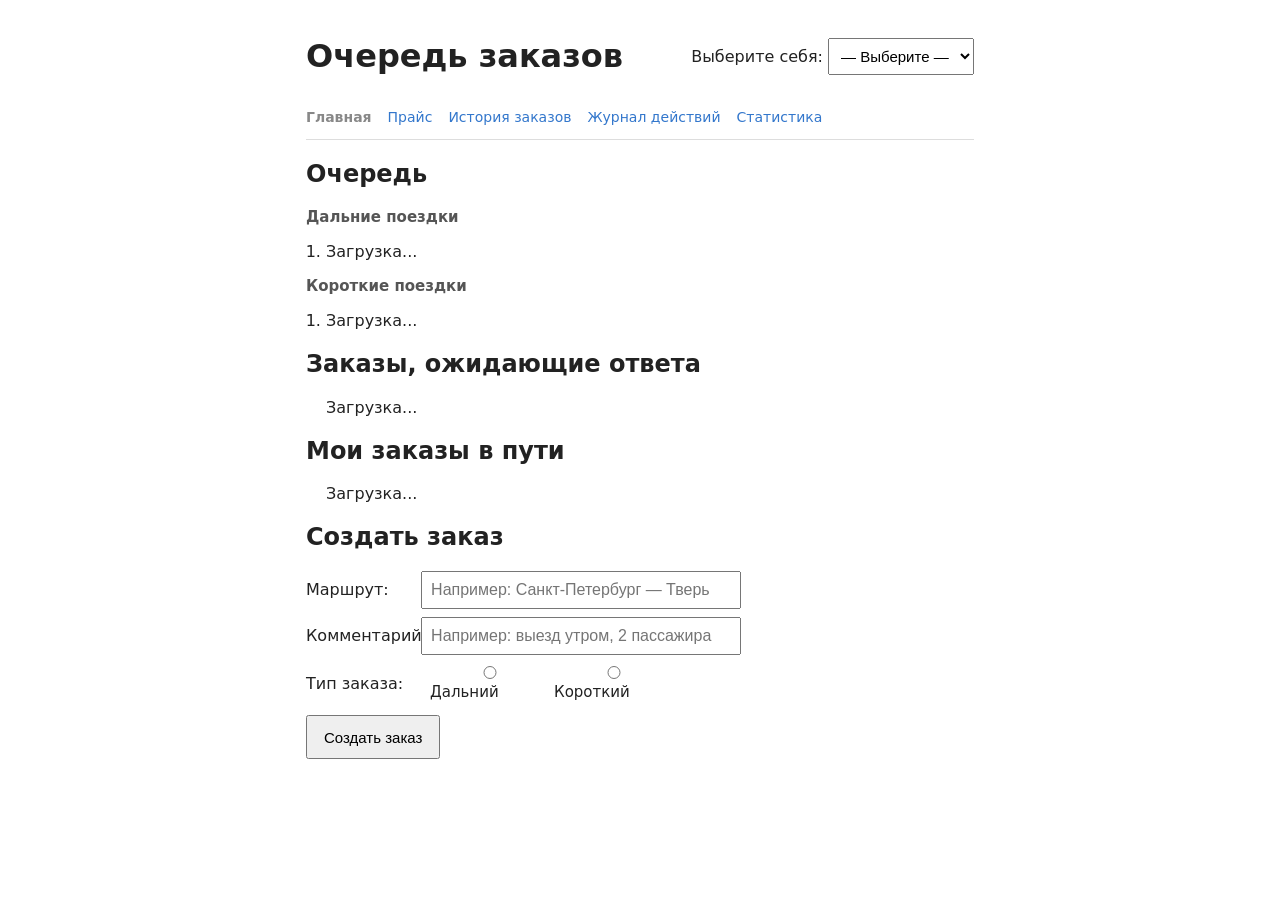
==== static/index.html @ 30c2044c "Вторая очередь для коротких поездок (наряду с дальними) QueuePosition теперь уникальна по паре (user" ====
<!DOCTYPE html>
<html lang="ru">
<head>
    <meta charset="UTF-8">
    <meta name="viewport" content="width=device-width, initial-scale=1">
    <title>Очередь заказов</title>
    <link rel="icon" type="image/png" href="/static/favicon-32x32.png">
    <link rel="stylesheet" href="/static/css/style.css">
</head>
<body>
    <header>
        <h1>Очередь заказов</h1>

        <div class="user-selector">
            <label for="current-user">Выберите себя:</label>
            <select id="current-user">
                <option value="">— Выберите —</option>
            </select>
        </div>
    </header>

    <nav id="site-nav" class="site-nav"></nav>

    <main>
        <section id="queue-section">
            <h2>Очередь</h2>
            <div class="queue-group">
                <h3>Дальние поездки</h3>
                <ol id="queue-list-long">
                    <li>Загрузка...</li>
                </ol>
            </div>
            <div class="queue-group">
                <h3>Короткие поездки</h3>
                <ol id="queue-list-short">
                    <li>Загрузка...</li>
                </ol>
            </div>
        </section>

        <section id="pending-section">
            <h2>Заказы, ожидающие ответа</h2>
            <ul id="pending-list">
                <li>Загрузка...</li>
            </ul>
        </section>

        <section id="my-orders-section">
            <h2>Мои заказы в пути</h2>
            <ul id="my-orders-list">
                <li>Загрузка...</li>
            </ul>
        </section>

        <section id="create-order-section">
            <h2>Создать заказ</h2>

            <form id="create-order-form">
                <div>
                    <label for="route">Маршрут:</label>
                    <input
                        type="text"
                        id="route"
                        name="route"
                        placeholder="Например: Санкт-Петербург — Тверь"
                    >
                    <span id="route-latin-warning" class="hint-warning" hidden>
                        Проверьте раскладку — маршрут латиницей
                    </span>
                </div>

                <div>
                    <label for="comment">Комментарий:</label>
                    <input
                        type="text"
                        id="comment"
                        name="comment"
                        placeholder="Например: выезд утром, 2 пассажира"
                    >
                </div>

                <div class="order-type-field">
                    <span class="order-type-label">Тип заказа:</span>
                    <label class="radio-label">
                        <input type="radio" name="queue_type" value="long" required>
                        Дальний
                    </label>
                    <label class="radio-label">
                        <input type="radio" name="queue_type" value="short" required>
                        Короткий
                    </label>
                </div>

                <button type="submit">Создать заказ</button>
            </form>

            <p id="create-order-status"></p>
        </section>
    </main>

    <script src="/static/js/nav.js"></script>
    <script src="/static/js/dashboard.js"></script>
</body>
</html>
---- static/css/style.css ----
* {
    box-sizing: border-box;
}

body {
    font-family: system-ui, sans-serif;
    max-width: 700px;
    margin: 0 auto;
    padding: 16px;
    color: #222;
}

header {
    display: flex;
    flex-wrap: wrap;
    justify-content: space-between;
    align-items: center;
    gap: 8px 16px;
    margin-bottom: 12px;
}

.site-nav {
    display: flex;
    flex-wrap: nowrap;
    align-items: center;
    gap: 16px;
    overflow-x: auto;
    padding-bottom: 14px;
    margin-bottom: 20px;
    border-bottom: 1px solid #ddd;
    font-size: 14px;
}

.site-nav a,
.site-nav-current {
    white-space: nowrap;
    text-decoration: none;
    color: #37c;
}

.site-nav-current {
    color: #888;
    font-weight: 600;
}

.user-selector select {
    padding: 8px;
    font-size: 15px;
    max-width: 100%;
}

#queue-list-long,
#queue-list-short,
#pending-list,
#my-orders-list {
    padding-left: 20px;
}

.queue-group {
    margin-bottom: 16px;
}

.queue-group h3 {
    font-size: 15px;
    color: #555;
    margin-bottom: 4px;
}

#queue-list-long li.current-user,
#queue-list-short li.current-user {
    font-weight: bold;
    color: #0a7;
}

.type-tag {
    display: inline-block;
    padding: 2px 8px;
    border-radius: 10px;
    font-size: 12px;
    font-weight: 600;
    white-space: nowrap;
}

.type-tag-long {
    background: #e0ecfb;
    border: 1px solid #37c;
    color: #37c;
}

.type-tag-short {
    background: #fdf0d5;
    border: 1px solid #c90;
    color: #c90;
}

#pending-list li,
#my-orders-list li {
    display: flex;
    flex-direction: column;
    align-items: flex-start;
    gap: 6px;
    margin-bottom: 10px;
}

#create-order-section form div {
    margin-bottom: 8px;
}

#create-order-section label {
    display: inline-block;
    width: 110px;
}

#create-order-section input {
    padding: 8px;
    width: 100%;
    max-width: 320px;
    font-size: 16px;
}

#create-order-section button {
    padding: 10px 16px;
    margin-top: 4px;
    min-height: 44px;
    font-size: 15px;
}

.order-type-field {
    display: flex;
    flex-wrap: wrap;
    align-items: center;
    gap: 6px 14px;
}

.order-type-label {
    display: inline-block;
    width: 110px;
}

.radio-label {
    display: inline-flex;
    align-items: center;
    gap: 6px;
    min-height: 40px;
    width: auto;
    font-size: 15px;
    cursor: pointer;
}

#create-order-status {
    font-size: 14px;
    color: #0a7;
}

#create-order-status.error {
    color: #c33;
}

.hint-warning {
    display: block;
    font-size: 13px;
    color: #a60;
    margin-top: 2px;
}

.hint-warning[hidden] {
    display: none;
}

.order-actions {
    display: flex;
    flex-wrap: wrap;
    gap: 8px;
}

.order-actions button {
    margin: 0;
    padding: 8px 14px;
    min-height: 40px;
    cursor: pointer;
    font-size: 14px;
}

.order-actions .btn-accept {
    background: #d7f5e6;
    border: 1px solid #0a7;
}

.order-actions .btn-decline {
    background: #fbe0e0;
    border: 1px solid #c33;
}

.order-actions .btn-complete {
    background: #e0ecfb;
    border: 1px solid #37c;
}

.order-actions .btn-cancel {
    background: #f3f3f3;
    border: 1px solid #888;
    color: #555;
}

.order-actions .btn-self-assign {
    background: #fdf0d5;
    border: 1px solid #c90;
}

#filters-section {
    display: flex;
    flex-wrap: wrap;
    align-items: center;
    gap: 10px 12px;
    margin-bottom: 16px;
}

#filters-section select {
    padding: 6px 8px;
    font-size: 14px;
}

#filters-section button {
    padding: 8px 14px;
    min-height: 40px;
    cursor: pointer;
}

.table-scroll {
    width: 100%;
    overflow-x: auto;
    -webkit-overflow-scrolling: touch;
}

#history-table {
    width: 100%;
    min-width: 640px;
    border-collapse: collapse;
}

@media (max-width: 640px) {
    .table-scroll {
        overflow-x: visible;
    }

    #history-table {
        min-width: 0;
    }

    #history-table thead {
        display: none;
    }

    #history-table, #history-table tbody, #history-table tr, #history-table td {
        display: block;
        width: 100%;
    }

    #history-table tr {
        border: 1px solid #ddd;
        border-radius: 8px;
        padding: 4px 10px;
        margin-bottom: 10px;
    }

    #history-table tr.empty-row {
        border: none;
        padding: 0;
    }

    #history-table td {
        display: flex;
        justify-content: space-between;
        align-items: center;
        gap: 12px;
        padding: 8px 0;
        border-bottom: 1px solid #f0f0f0;
        text-align: right;
    }

    #history-table td:last-child {
        border-bottom: none;
    }

    #history-table td::before {
        content: attr(data-label);
        font-weight: 600;
        text-align: left;
        color: #555;
    }

    #history-table tr.empty-row td {
        justify-content: center;
        text-align: center;
    }

    #history-table tr.empty-row td::before {
        content: none;
    }
}

#history-table th,
#history-table td {
    text-align: left;
    padding: 6px 10px;
    border-bottom: 1px solid #eee;
    font-size: 14px;
}

#history-table th {
    border-bottom: 2px solid #ccc;
}

.price-search-wrap {
    margin-bottom: 8px;
}

#price-search {
    width: 100%;
    padding: 10px 12px;
    font-size: 16px;
    border: 1px solid #ccc;
    border-radius: 6px;
}

.price-section {
    margin-bottom: 28px;
}

.price-section h2 {
    font-size: 17px;
    margin-bottom: 6px;
}

.price-section .price-note {
    font-size: 13px;
    color: #666;
    margin-top: -4px;
    margin-bottom: 10px;
}

.price-list {
    list-style: none;
    padding: 0;
    margin: 0 0 10px 0;
}

.price-list li {
    padding: 7px 2px;
    border-bottom: 1px solid #f0f0f0;
    font-size: 14px;
}

.price-row {
    display: flex;
    align-items: center;
    gap: 10px;
}

.price-name {
    flex: 1;
    min-width: 0;
    overflow: hidden;
    text-overflow: ellipsis;
    white-space: nowrap;
}

.price-value {
    flex-shrink: 0;
    font-weight: 600;
    white-space: nowrap;
    color: #333;
}

.price-pending .price-value {
    font-weight: 400;
    font-style: italic;
    color: #999;
}

.price-icon-actions {
    flex-shrink: 0;
    display: flex;
    gap: 2px;
}

.icon-btn {
    display: inline-flex;
    align-items: center;
    justify-content: center;
    width: 32px;
    height: 32px;
    padding: 0;
    border: none;
    background: transparent;
    border-radius: 6px;
    cursor: pointer;
}

.icon-btn svg {
    width: 18px;
    height: 18px;
}

.icon-edit {
    color: #37c;
}

.icon-edit:hover {
    background: #e0ecfb;
}

.icon-delete {
    color: #c33;
}

.icon-delete:hover {
    background: #fbe0e0;
}

.price-list .order-actions {
    margin-top: 4px;
}

.price-row-editing {
    flex-wrap: wrap;
}

.price-edit-input {
    flex: 1;
    min-width: 100px;
    padding: 6px 8px;
    font-size: 16px;
    border: 1px solid #ccc;
    border-radius: 4px;
}

.price-add-form {
    display: flex;
    flex-wrap: wrap;
    gap: 8px;
    margin-top: 10px;
}

.price-add-form .price-add-name {
    flex: 2;
    min-width: 140px;
}

.price-add-form .price-add-price {
    flex: 1;
    min-width: 100px;
}

.price-add-form input {
    padding: 8px;
    font-size: 16px;
    border: 1px solid #ccc;
    border-radius: 4px;
}

.price-add-form button {
    padding: 8px 16px;
    min-height: 40px;
    cursor: pointer;
}

.price-log {
    margin-top: 24px;
    font-size: 13px;
}

.price-log summary {
    cursor: pointer;
    font-weight: 600;
    padding: 8px 0;
}

.price-log-list {
    list-style: none;
    padding: 0;
    margin: 8px 0 0 0;
}

.price-log-list li {
    padding: 6px 0;
    border-bottom: 1px solid #f0f0f0;
    color: #555;
}

.activity-list {
    list-style: none;
    padding: 0;
    margin: 0;
    font-size: 14px;
}

.activity-list li {
    padding: 8px 0;
    border-bottom: 1px solid #f0f0f0;
    color: #333;
}

#overview-list {
    list-style: none;
    padding: 0;
    margin: 0 0 24px 0;
    font-size: 14px;
}

#overview-list li {
    padding: 8px 0;
    border-bottom: 1px solid #f0f0f0;
    color: #333;
}

#driver-stats-table {
    width: 100%;
    min-width: 480px;
    border-collapse: collapse;
}

@media (max-width: 640px) {
    #driver-stats-table {
        min-width: 0;
    }

    #driver-stats-table thead {
        display: none;
    }

    #driver-stats-table, #driver-stats-table tbody, #driver-stats-table tr, #driver-stats-table td {
        display: block;
        width: 100%;
    }

    #driver-stats-table tr {
        border: 1px solid #ddd;
        border-radius: 8px;
        padding: 4px 10px;
        margin-bottom: 10px;
    }

    #driver-stats-table tr.empty-row {
        border: none;
        padding: 0;
    }

    #driver-stats-table td {
        display: flex;
        justify-content: space-between;
        align-items: center;
        gap: 12px;
        padding: 8px 0;
        border-bottom: 1px solid #f0f0f0;
        text-align: right;
    }

    #driver-stats-table td:last-child {
        border-bottom: none;
    }

    #driver-stats-table td::before {
        content: attr(data-label);
        font-weight: 600;
        text-align: left;
        color: #555;
    }

    #driver-stats-table tr.empty-row td {
        justify-content: center;
        text-align: center;
    }

    #driver-stats-table tr.empty-row td::before {
        content: none;
    }
}

#driver-stats-table th,
#driver-stats-table td {
    text-align: left;
    padding: 6px 10px;
    border-bottom: 1px solid #eee;
    font-size: 14px;
}

#driver-stats-table th {
    border-bottom: 2px solid #ccc;
}
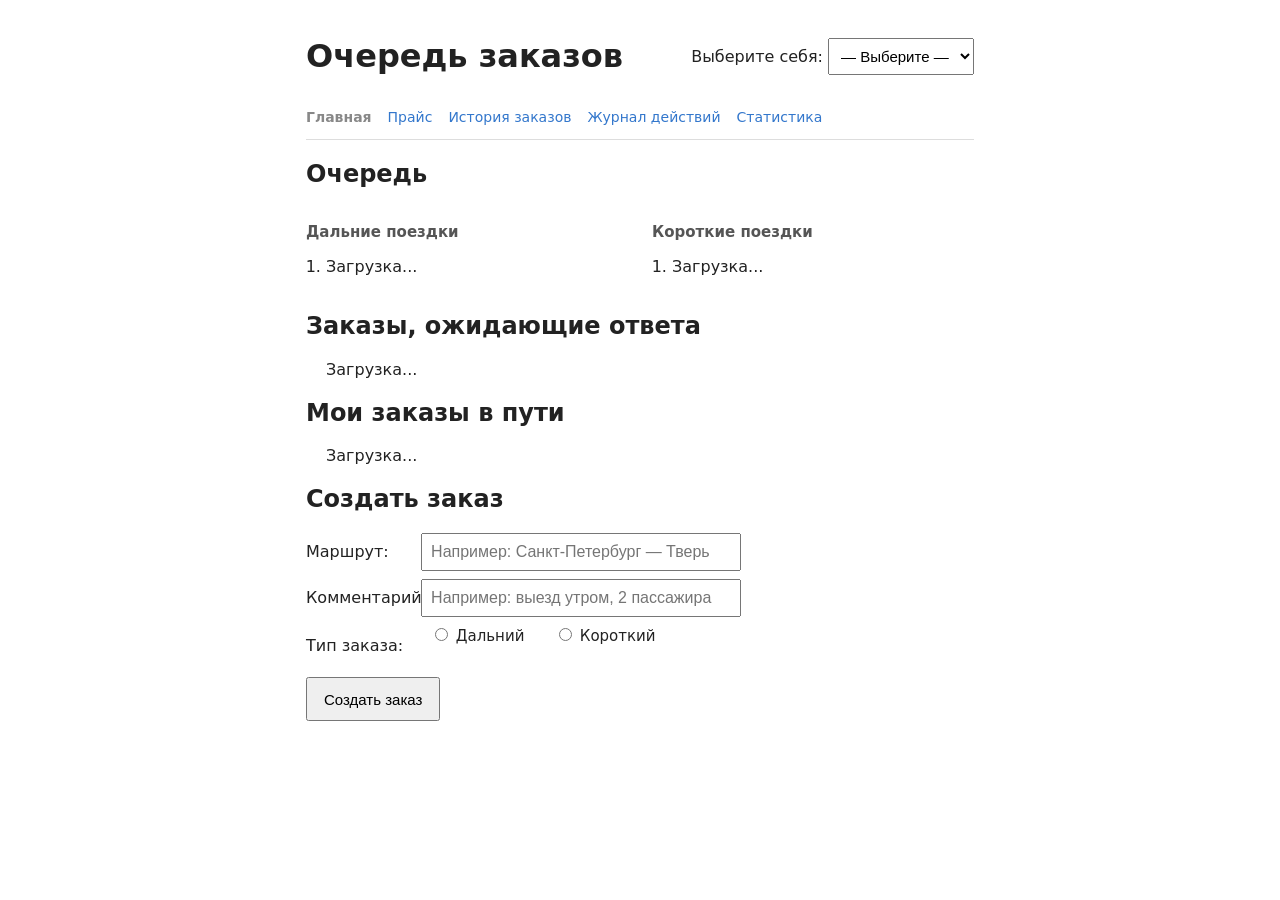
==== commit 58697569: "Фикс вёрстки: очереди в колонку, радиокнопки типа заказа Блоки «Дальние поездки»/«Короткие поездки» " ====
--- a/static/index.html
+++ b/static/index.html
@@ -24,17 +24,19 @@
     <main>
         <section id="queue-section">
             <h2>Очередь</h2>
-            <div class="queue-group">
-                <h3>Дальние поездки</h3>
-                <ol id="queue-list-long">
-                    <li>Загрузка...</li>
-                </ol>
-            </div>
-            <div class="queue-group">
-                <h3>Короткие поездки</h3>
-                <ol id="queue-list-short">
-                    <li>Загрузка...</li>
-                </ol>
+            <div class="queue-columns">
+                <div class="queue-group">
+                    <h3>Дальние поездки</h3>
+                    <ol id="queue-list-long">
+                        <li>Загрузка...</li>
+                    </ol>
+                </div>
+                <div class="queue-group">
+                    <h3>Короткие поездки</h3>
+                    <ol id="queue-list-short">
+                        <li>Загрузка...</li>
+                    </ol>
+                </div>
             </div>
         </section>
 
--- a/static/css/style.css
+++ b/static/css/style.css
@@ -56,8 +56,22 @@
     padding-left: 20px;
 }
 
+.queue-columns {
+    display: flex;
+    gap: 24px;
+    margin-bottom: 8px;
+}
+
 .queue-group {
-    margin-bottom: 16px;
+    flex: 1;
+    min-width: 0;
+}
+
+@media (max-width: 640px) {
+    .queue-columns {
+        flex-direction: column;
+        gap: 16px;
+    }
 }
 
 .queue-group h3 {
@@ -111,7 +125,7 @@
     width: 110px;
 }
 
-#create-order-section input {
+#create-order-section input[type="text"] {
     padding: 8px;
     width: 100%;
     max-width: 320px;
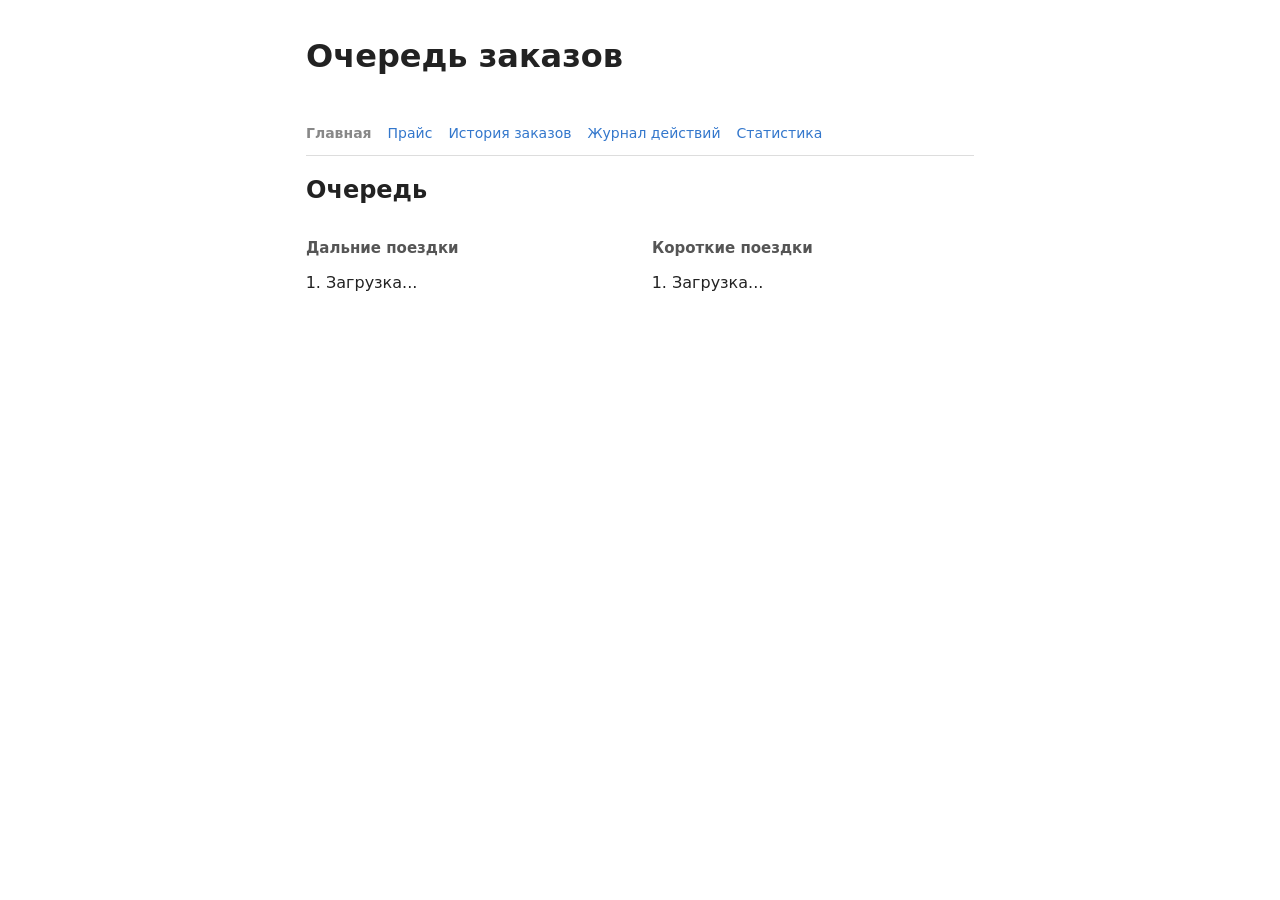
==== commit d433cc25: "Вход через VK ID: сессия, самопривязка аккаунта (Шаг 25) Заменяет ручной выбор себя из списка (local" ====
--- a/static/index.html
+++ b/static/index.html
@@ -10,14 +10,9 @@
 <body>
     <header>
         <h1>Очередь заказов</h1>
+    </header>
 
-        <div class="user-selector">
-            <label for="current-user">Выберите себя:</label>
-            <select id="current-user">
-                <option value="">— Выберите —</option>
-            </select>
-        </div>
-    </header>
+    <div id="site-user" class="site-user"></div>
 
     <nav id="site-nav" class="site-nav"></nav>
 
@@ -40,67 +35,72 @@
             </div>
         </section>
 
-        <section id="pending-section">
-            <h2>Заказы, ожидающие ответа</h2>
-            <ul id="pending-list">
-                <li>Загрузка...</li>
-            </ul>
-        </section>
+        <p id="login-prompt" hidden>Войдите через VK, чтобы видеть и создавать заказы.</p>
 
-        <section id="my-orders-section">
-            <h2>Мои заказы в пути</h2>
-            <ul id="my-orders-list">
-                <li>Загрузка...</li>
-            </ul>
-        </section>
+        <div id="auth-gated" hidden>
+            <section id="pending-section">
+                <h2>Заказы, ожидающие ответа</h2>
+                <ul id="pending-list">
+                    <li>Загрузка...</li>
+                </ul>
+            </section>
 
-        <section id="create-order-section">
-            <h2>Создать заказ</h2>
+            <section id="my-orders-section">
+                <h2>Мои заказы в пути</h2>
+                <ul id="my-orders-list">
+                    <li>Загрузка...</li>
+                </ul>
+            </section>
 
-            <form id="create-order-form">
-                <div>
-                    <label for="route">Маршрут:</label>
-                    <input
-                        type="text"
-                        id="route"
-                        name="route"
-                        placeholder="Например: Санкт-Петербург — Тверь"
-                    >
-                    <span id="route-latin-warning" class="hint-warning" hidden>
-                        Проверьте раскладку — маршрут латиницей
-                    </span>
-                </div>
+            <section id="create-order-section">
+                <h2>Создать заказ</h2>
 
-                <div>
-                    <label for="comment">Комментарий:</label>
-                    <input
-                        type="text"
-                        id="comment"
-                        name="comment"
-                        placeholder="Например: выезд утром, 2 пассажира"
-                    >
-                </div>
+                <form id="create-order-form">
+                    <div>
+                        <label for="route">Маршрут:</label>
+                        <input
+                            type="text"
+                            id="route"
+                            name="route"
+                            placeholder="Например: Санкт-Петербург — Тверь"
+                        >
+                        <span id="route-latin-warning" class="hint-warning" hidden>
+                            Проверьте раскладку — маршрут латиницей
+                        </span>
+                    </div>
 
-                <div class="order-type-field">
-                    <span class="order-type-label">Тип заказа:</span>
-                    <label class="radio-label">
-                        <input type="radio" name="queue_type" value="long" required>
-                        Дальний
-                    </label>
-                    <label class="radio-label">
-                        <input type="radio" name="queue_type" value="short" required>
-                        Короткий
-                    </label>
-                </div>
+                    <div>
+                        <label for="comment">Комментарий:</label>
+                        <input
+                            type="text"
+                            id="comment"
+                            name="comment"
+                            placeholder="Например: выезд утром, 2 пассажира"
+                        >
+                    </div>
 
-                <button type="submit">Создать заказ</button>
-            </form>
+                    <div class="order-type-field">
+                        <span class="order-type-label">Тип заказа:</span>
+                        <label class="radio-label">
+                            <input type="radio" name="queue_type" value="long" required>
+                            Дальний
+                        </label>
+                        <label class="radio-label">
+                            <input type="radio" name="queue_type" value="short" required>
+                            Короткий
+                        </label>
+                    </div>
 
-            <p id="create-order-status"></p>
-        </section>
+                    <button type="submit">Создать заказ</button>
+                </form>
+
+                <p id="create-order-status"></p>
+            </section>
+        </div>
     </main>
 
     <script src="/static/js/nav.js"></script>
+    <script src="/static/js/session.js"></script>
     <script src="/static/js/dashboard.js"></script>
 </body>
 </html>
--- a/static/css/style.css
+++ b/static/css/style.css
@@ -43,10 +43,72 @@
     font-weight: 600;
 }
 
-.user-selector select {
-    padding: 8px;
+.site-user {
+    display: flex;
+    align-items: center;
+    flex-wrap: wrap;
+    gap: 10px;
+    margin-bottom: 16px;
+    font-size: 14px;
+}
+
+.site-user-name {
+    color: #333;
+}
+
+.btn-vk-login,
+.btn-logout {
+    display: inline-flex;
+    align-items: center;
+    min-height: 40px;
+    padding: 6px 14px;
+    font-size: 14px;
+    text-decoration: none;
+    border-radius: 6px;
+    cursor: pointer;
+}
+
+.btn-vk-login {
+    background: #37c;
+    color: #fff;
+    border: 1px solid #37c;
+}
+
+.btn-logout {
+    background: #f3f3f3;
+    border: 1px solid #888;
+    color: #555;
+}
+
+#login-prompt {
+    color: #666;
+    font-size: 14px;
+}
+
+/* static/link-account.html — экран самопривязки VK-аккаунта */
+#link-candidates-list {
+    list-style: none;
+    padding: 0;
+    margin: 16px 0 0 0;
+}
+
+#link-candidates-list li {
+    display: flex;
+    justify-content: space-between;
+    align-items: center;
+    gap: 12px;
+    padding: 10px 0;
+    border-bottom: 1px solid #f0f0f0;
     font-size: 15px;
-    max-width: 100%;
+}
+
+#link-candidates-list button {
+    padding: 8px 16px;
+    min-height: 40px;
+    background: #d7f5e6;
+    border: 1px solid #0a7;
+    border-radius: 4px;
+    cursor: pointer;
 }
 
 #queue-list-long,
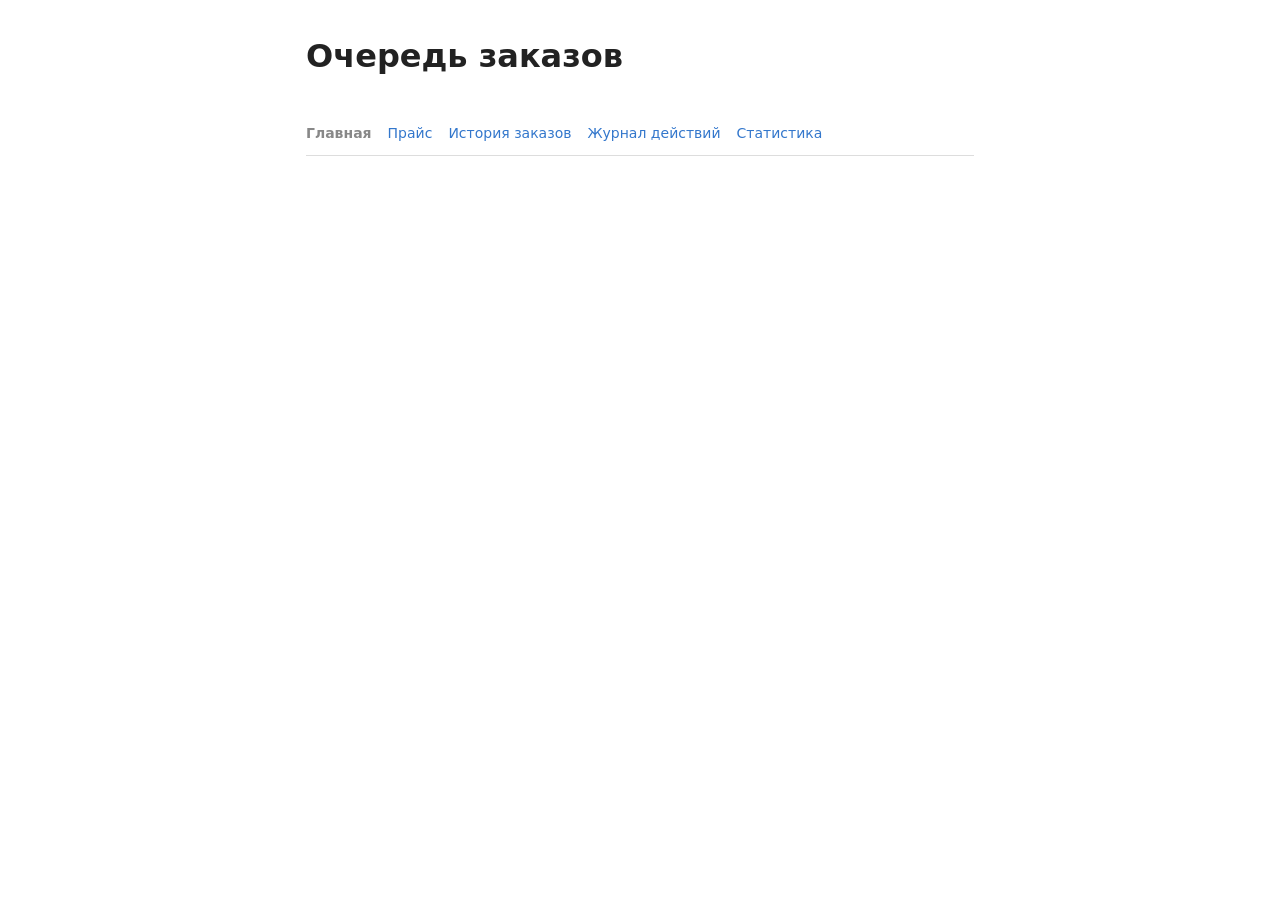
==== commit 6bd98935: "Дэшборд: без входа через VK не виден вообще никакой контент Очередь заказов больше не показывается в" ====
--- a/static/index.html
+++ b/static/index.html
@@ -17,27 +17,30 @@
     <nav id="site-nav" class="site-nav"></nav>
 
     <main>
-        <section id="queue-section">
-            <h2>Очередь</h2>
-            <div class="queue-columns">
-                <div class="queue-group">
-                    <h3>Дальние поездки</h3>
-                    <ol id="queue-list-long">
-                        <li>Загрузка...</li>
-                    </ol>
-                </div>
-                <div class="queue-group">
-                    <h3>Короткие поездки</h3>
-                    <ol id="queue-list-short">
-                        <li>Загрузка...</li>
-                    </ol>
-                </div>
-            </div>
-        </section>
-
-        <p id="login-prompt" hidden>Войдите через VK, чтобы видеть и создавать заказы.</p>
+        <div id="login-prompt" class="login-prompt" hidden>
+            <p>Войдите через VK, чтобы видеть очередь и заказы.</p>
+            <a href="/auth/vk/login" class="btn-vk-login btn-vk-login-large">Войти через VK</a>
+        </div>
 
         <div id="auth-gated" hidden>
+            <section id="queue-section">
+                <h2>Очередь</h2>
+                <div class="queue-columns">
+                    <div class="queue-group">
+                        <h3>Дальние поездки</h3>
+                        <ol id="queue-list-long">
+                            <li>Загрузка...</li>
+                        </ol>
+                    </div>
+                    <div class="queue-group">
+                        <h3>Короткие поездки</h3>
+                        <ol id="queue-list-short">
+                            <li>Загрузка...</li>
+                        </ol>
+                    </div>
+                </div>
+            </section>
+
             <section id="pending-section">
                 <h2>Заказы, ожидающие ответа</h2>
                 <ul id="pending-list">
--- a/static/css/style.css
+++ b/static/css/style.css
@@ -80,9 +80,21 @@
     color: #555;
 }
 
-#login-prompt {
+.login-prompt {
+    text-align: center;
+    padding: 48px 16px;
     color: #666;
-    font-size: 14px;
+}
+
+.login-prompt p {
+    margin-bottom: 16px;
+    font-size: 15px;
+}
+
+.btn-vk-login-large {
+    min-height: 44px;
+    padding: 12px 24px;
+    font-size: 16px;
 }
 
 /* static/link-account.html — экран самопривязки VK-аккаунта */
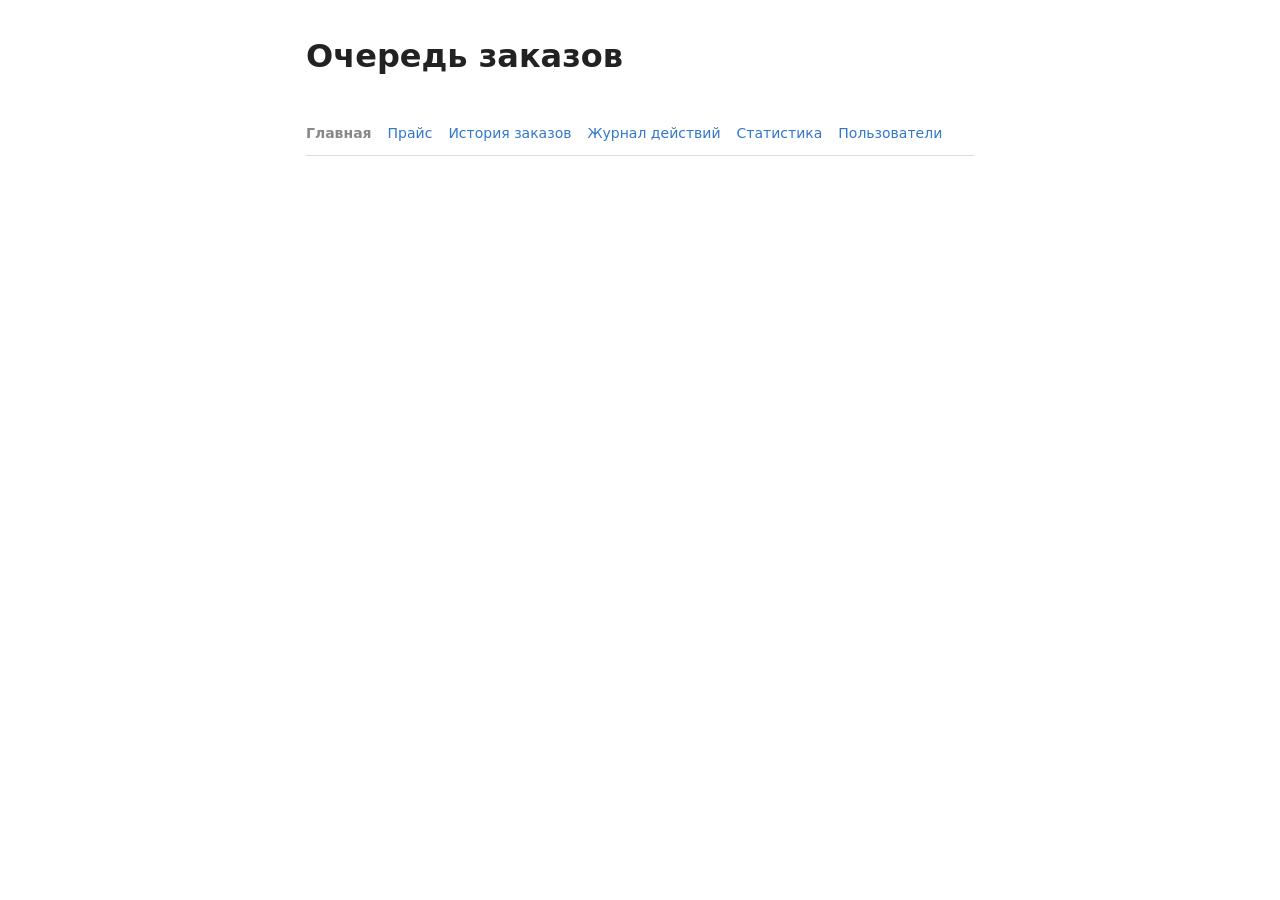
==== commit 64df6b90: "Шаги 28-30: роли пользователей, страницы «Пользователи»/«Админ», PWA Три роли на User (is_driver/is_" ====
--- a/static/index.html
+++ b/static/index.html
@@ -4,7 +4,11 @@
     <meta charset="UTF-8">
     <meta name="viewport" content="width=device-width, initial-scale=1">
     <title>Очередь заказов</title>
-    <link rel="icon" type="image/png" href="/static/favicon-32x32.png">
+    <link rel="icon" type="image/png" sizes="32x32" href="/static/fav/favicon-32x32.png">
+    <link rel="icon" type="image/png" sizes="16x16" href="/static/fav/favicon-16x16.png">
+    <link rel="apple-touch-icon" sizes="180x180" href="/static/fav/apple-touch-icon.png">
+    <link rel="icon" href="/static/fav/favicon.ico">
+    <link rel="manifest" href="/static/fav/site.webmanifest">
     <link rel="stylesheet" href="/static/css/style.css">
 </head>
 <body>
@@ -19,7 +23,6 @@
     <main>
         <div id="login-prompt" class="login-prompt" hidden>
             <p>Войдите через VK, чтобы видеть очередь и заказы.</p>
-            <a href="/auth/vk/login" class="btn-vk-login btn-vk-login-large">Войти через VK</a>
         </div>
 
         <div id="auth-gated" hidden>
@@ -51,6 +54,13 @@
             <section id="my-orders-section">
                 <h2>Мои заказы в пути</h2>
                 <ul id="my-orders-list">
+                    <li>Загрузка...</li>
+                </ul>
+            </section>
+
+            <section id="all-assigned-section" hidden>
+                <h2>Все активные заказы</h2>
+                <ul id="all-assigned-list">
                     <li>Загрузка...</li>
                 </ul>
             </section>
--- a/static/css/style.css
+++ b/static/css/style.css
@@ -87,14 +87,7 @@
 }
 
 .login-prompt p {
-    margin-bottom: 16px;
     font-size: 15px;
-}
-
-.btn-vk-login-large {
-    min-height: 44px;
-    padding: 12px 24px;
-    font-size: 16px;
 }
 
 /* static/link-account.html — экран самопривязки VK-аккаунта */
@@ -293,6 +286,23 @@
 .order-actions .btn-self-assign {
     background: #fdf0d5;
     border: 1px solid #c90;
+}
+
+.assign-control {
+    display: inline-flex;
+    align-items: center;
+    gap: 6px;
+}
+
+.assign-control select {
+    padding: 6px 8px;
+    font-size: 14px;
+    min-height: 40px;
+}
+
+.order-actions .btn-assign {
+    background: #ece0fa;
+    border: 1px solid #7a4fb5;
 }
 
 #filters-section {
@@ -675,4 +685,187 @@
 
 #driver-stats-table th {
     border-bottom: 2px solid #ccc;
+}
+
+/* Страница «Пользователи» */
+
+.users-list {
+    list-style: none;
+    padding: 0;
+    margin: 0;
+}
+
+.users-list li {
+    display: flex;
+    flex-wrap: wrap;
+    align-items: center;
+    justify-content: space-between;
+    gap: 8px 12px;
+    padding: 10px 0;
+    border-bottom: 1px solid #eee;
+}
+
+.users-list-name {
+    font-weight: 600;
+}
+
+.users-list-roles {
+    display: flex;
+    flex-wrap: wrap;
+    gap: 6px;
+}
+
+.users-list-no-role {
+    font-size: 12px;
+    color: #888;
+}
+
+.role-tag {
+    display: inline-block;
+    padding: 2px 8px;
+    border-radius: 10px;
+    font-size: 12px;
+    font-weight: 600;
+    white-space: nowrap;
+}
+
+.role-tag-driver {
+    background: #e0f5ea;
+    border: 1px solid #1a8a5c;
+    color: #1a8a5c;
+}
+
+.role-tag-dispatcher {
+    background: #ece0fa;
+    border: 1px solid #7a4fb5;
+    color: #7a4fb5;
+}
+
+.role-tag-admin {
+    background: #eee;
+    border: 1px solid #333;
+    color: #333;
+}
+
+/* Страница «Админ» */
+
+#add-user-section form div {
+    margin-bottom: 8px;
+}
+
+#add-user-section label:not(.checkbox-label) {
+    display: inline-block;
+    width: 110px;
+}
+
+#add-user-section input[type="text"] {
+    padding: 8px;
+    width: 100%;
+    max-width: 320px;
+    font-size: 16px;
+}
+
+#add-user-section button[type="submit"] {
+    padding: 10px 16px;
+    margin-top: 4px;
+    min-height: 44px;
+    font-size: 15px;
+}
+
+#add-user-status {
+    font-size: 14px;
+    color: #0a7;
+}
+
+#add-user-status.error {
+    color: #c33;
+}
+
+.admin-checkbox-field {
+    display: flex;
+    flex-wrap: wrap;
+    align-items: center;
+    gap: 6px 14px;
+    margin-bottom: 8px;
+}
+
+.admin-checkbox-field-label {
+    display: block;
+    width: 100%;
+    font-size: 14px;
+    color: #666;
+    margin-bottom: 2px;
+}
+
+.checkbox-label {
+    display: inline-flex;
+    align-items: center;
+    gap: 6px;
+    min-height: 40px;
+    font-size: 15px;
+    cursor: pointer;
+}
+
+.admin-roles-row {
+    display: flex;
+    flex-wrap: wrap;
+    gap: 6px 14px;
+}
+
+.admin-queue-list {
+    list-style: none;
+    padding: 0;
+    margin: 0 0 10px;
+}
+
+.admin-queue-row {
+    display: flex;
+    align-items: center;
+    justify-content: space-between;
+    gap: 8px;
+    padding: 6px 0;
+    border-bottom: 1px solid #eee;
+}
+
+.admin-queue-name {
+    flex: 1;
+}
+
+.admin-queue-actions {
+    display: flex;
+    gap: 4px;
+}
+
+.admin-queue-actions button {
+    min-width: 36px;
+    min-height: 36px;
+    padding: 4px 8px;
+    cursor: pointer;
+    font-size: 14px;
+}
+
+.btn-queue-remove {
+    color: #c33;
+    border-color: #c33;
+}
+
+.admin-queue-add {
+    display: flex;
+    flex-wrap: wrap;
+    gap: 8px;
+    align-items: center;
+}
+
+.admin-queue-add select {
+    padding: 6px 8px;
+    font-size: 14px;
+    min-height: 36px;
+    flex: 1;
+    min-width: 120px;
+}
+
+.admin-queue-add button {
+    padding: 8px 14px;
+    min-height: 40px;
+    cursor: pointer;
 }
